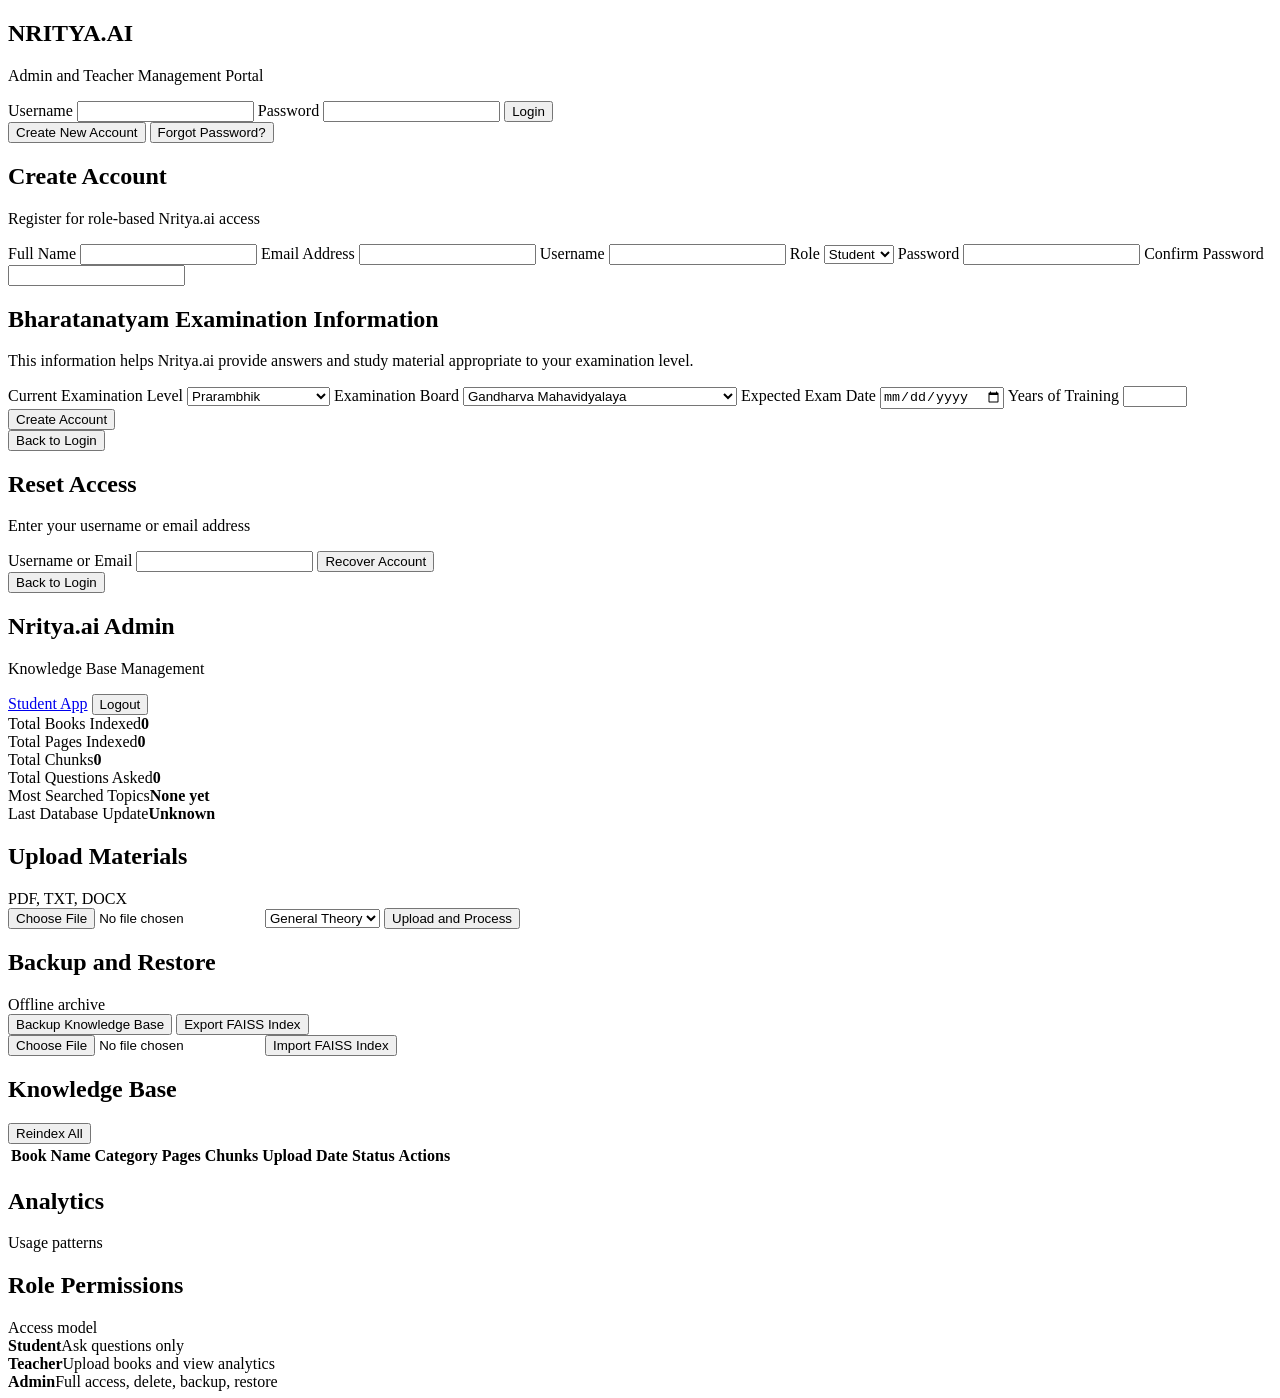
==== static/admin.html @ 9f84ac58 "Initial commit - Nritya.ai AI Bharatanatyam Exam Assistant" ====
<!doctype html>
<html lang="en">

<head>
  <meta charset="UTF-8" />
  <meta name="viewport" content="width=device-width, initial-scale=1.0" />
  <title>Nritya.ai Admin Portal</title>
  <link rel="preconnect" href="https://fonts.googleapis.com">
  <link rel="preconnect" href="https://fonts.gstatic.com" crossorigin>
  <link href="https://fonts.googleapis.com/css2?family=Cinzel:wght@400..900&family=Outfit:wght@300..700&display=swap"
    rel="stylesheet">
  <link rel="stylesheet" href="/style.css" />
  <link rel="stylesheet" href="/admin.css" />
</head>

<body>
  <main class="admin-shell">
    <section id="loginPanel" class="admin-login card auth-card">
      <div class="auth-screen active" id="loginScreen">
        <div>
          <h1>NRITYA.AI</h1>
          <p>Admin and Teacher Management Portal</p>
        </div>
        <label>
          <span>Username</span>
          <input id="adminUsername" type="text" autocomplete="username" required>
        </label>
        <label>
          <span>Password</span>
          <input id="adminPassword" type="password" autocomplete="current-password" required>
        </label>
        <button id="loginBtn" type="button" class="admin-primary-btn">Login</button>
        <div class="auth-links">
          <button id="showRegisterBtn" type="button">Create New Account</button>
          <button id="showForgotBtn" type="button">Forgot Password?</button>
        </div>
        <p id="loginMessage" class="admin-message"></p>
      </div>

      <div class="auth-screen" id="registerScreen">
        <div>
          <h1>Create Account</h1>
          <p>Register for role-based Nritya.ai access</p>
        </div>
        <div class="auth-form-grid">
          <label>
            <span>Full Name</span>
            <input id="registerFullName" type="text" autocomplete="name" required>
          </label>
          <label>
            <span>Email Address</span>
            <input id="registerEmail" type="email" autocomplete="email" required>
          </label>
          <label>
            <span>Username</span>
            <input id="registerUsername" type="text" autocomplete="username" required>
          </label>
          <label>
            <span>Role</span>
            <select id="registerRole" required>
              <option value="student">Student</option>
              <option value="teacher">Teacher</option>
              <option value="admin">Admin</option>
            </select>
          </label>
          <label>
            <span>Password</span>
            <input id="registerPassword" type="password" autocomplete="new-password" required>
          </label>
          <label>
            <span>Confirm Password</span>
            <input id="registerConfirmPassword" type="password" autocomplete="new-password" required>
          </label>
        </div>

        <div id="studentExamSection" class="student-exam-section">
          <h2>Bharatanatyam Examination Information</h2>
          <p>This information helps Nritya.ai provide answers and study material appropriate to your examination level.
          </p>
          <div class="auth-form-grid">
            <label>
              <span>Current Examination Level</span>
              <select id="examLevel">
                <option>Prarambhik</option>
                <option>Praveshika Pratham</option>
                <option>Praveshika Purna</option>
                <option>Madhyama Pratham</option>
                <option>Madhyama Purna</option>
                <option>Visharad Pratham</option>
                <option>Visharad Purna</option>
                <option>Alankar</option>
                <option>Other</option>
              </select>
            </label>
            <label>
              <span>Examination Board</span>
              <select id="examBoard">
                <option>Gandharva Mahavidyalaya</option>
                <option>Akhil Bharatiya Gandharva Mahavidyalaya</option>
                <option>University Curriculum</option>
                <option>Other</option>
              </select>
            </label>
            <label>
              <span>Expected Exam Date</span>
              <input id="expectedExamDate" type="date">
            </label>
            <label>
              <span>Years of Training</span>
              <input id="yearsTraining" type="number" min="0" max="60" step="0.5">
            </label>
          </div>
        </div>

        <button id="registerBtn" type="button" class="admin-primary-btn">Create Account</button>
        <div class="auth-links single">
          <button id="backToLoginFromRegisterBtn" type="button">Back to Login</button>
        </div>
        <p id="registerMessage" class="admin-message"></p>
      </div>

      <div class="auth-screen" id="forgotScreen">
        <div>
          <h1>Reset Access</h1>
          <p>Enter your username or email address</p>
        </div>
        <label>
          <span>Username or Email</span>
          <input id="forgotIdentifier" type="text" autocomplete="username">
        </label>
        <button id="forgotBtn" type="button" class="admin-primary-btn">Recover Account</button>
        <div class="auth-links single">
          <button id="backToLoginFromForgotBtn" type="button">Back to Login</button>
        </div>
        <p id="forgotMessage" class="admin-message"></p>
      </div>
    </section>

    <section id="adminApp" class="admin-app hidden">
      <header class="admin-header">
        <div>
          <h1>Nritya.ai Admin</h1>
          <p id="roleLabel">Knowledge Base Management</p>
        </div>
        <div class="admin-header-actions">
          <a class="admin-link" href="/">Student App</a>
          <button id="logoutBtn" type="button" class="answer-action-btn">Logout</button>
        </div>
      </header>

      <section class="admin-stat-grid">
        <div class="admin-stat"><span>Total Books Indexed</span><strong id="adminBooksStat">0</strong></div>
        <div class="admin-stat"><span>Total Pages Indexed</span><strong id="adminPagesStat">0</strong></div>
        <div class="admin-stat"><span>Total Chunks</span><strong id="adminChunksStat">0</strong></div>
        <div class="admin-stat"><span>Total Questions Asked</span><strong id="adminQuestionsStat">0</strong></div>
        <div class="admin-stat wide"><span>Most Searched Topics</span><strong id="adminTopicsStat">None yet</strong>
        </div>
        <div class="admin-stat wide"><span>Last Database Update</span><strong id="adminUpdateStat">Unknown</strong>
        </div>
      </section>

      <section class="admin-grid">
        <div class="admin-panel">
          <div class="admin-panel-header">
            <h2>Upload Materials</h2>
            <span>PDF, TXT, DOCX</span>
          </div>
          <div class="admin-upload-box">
            <input id="materialFile" type="file" accept=".pdf,.txt,.docx">
            <select id="materialCategory">
              <option>General Theory</option>
              <option>Prarambhik</option>
              <option>Madhyama</option>
              <option>Visharad</option>
              <option>Natyashastra</option>
              <option>Abhinaya</option>
            </select>
            <button id="uploadBtn" type="button" class="admin-primary-btn">Upload and Process</button>
          </div>
          <p id="uploadMessage" class="admin-message"></p>
        </div>

        <div class="admin-panel">
          <div class="admin-panel-header">
            <h2>Backup and Restore</h2>
            <span>Offline archive</span>
          </div>
          <div class="admin-action-row">
            <button id="backupBtn" type="button" class="answer-action-btn accent admin-only">Backup Knowledge
              Base</button>
            <button id="exportBtn" type="button" class="answer-action-btn admin-only">Export FAISS Index</button>
          </div>
          <div class="admin-upload-box compact">
            <input id="importFile" type="file" accept=".zip">
            <button id="importBtn" type="button" class="answer-action-btn admin-only">Import FAISS Index</button>
          </div>
          <p id="backupMessage" class="admin-message"></p>
        </div>
      </section>

      <section class="admin-panel">
        <div class="admin-panel-header">
          <h2>Knowledge Base</h2>
          <button id="reindexAllBtn" type="button" class="answer-action-btn accent admin-only">Reindex All</button>
        </div>
        <div class="admin-table-wrap">
          <table class="admin-table">
            <thead>
              <tr>
                <th>Book Name</th>
                <th>Category</th>
                <th>Pages</th>
                <th>Chunks</th>
                <th>Upload Date</th>
                <th>Status</th>
                <th>Actions</th>
              </tr>
            </thead>
            <tbody id="booksTableBody"></tbody>
          </table>
        </div>
      </section>

      <section class="admin-grid">
        <div class="admin-panel">
          <div class="admin-panel-header">
            <h2>Analytics</h2>
            <span>Usage patterns</span>
          </div>
          <div id="analyticsList" class="admin-list"></div>
        </div>
        <div class="admin-panel">
          <div class="admin-panel-header">
            <h2>Role Permissions</h2>
            <span>Access model</span>
          </div>
          <div class="admin-list">
            <div><strong>Student</strong><span>Ask questions only</span></div>
            <div><strong>Teacher</strong><span>Upload books and view analytics</span></div>
            <div><strong>Admin</strong><span>Full access, delete, backup, restore</span></div>
          </div>
        </div>
      </section>
    </section>
  </main>

  <script src="/admin.js"></script>
</body>

</html>
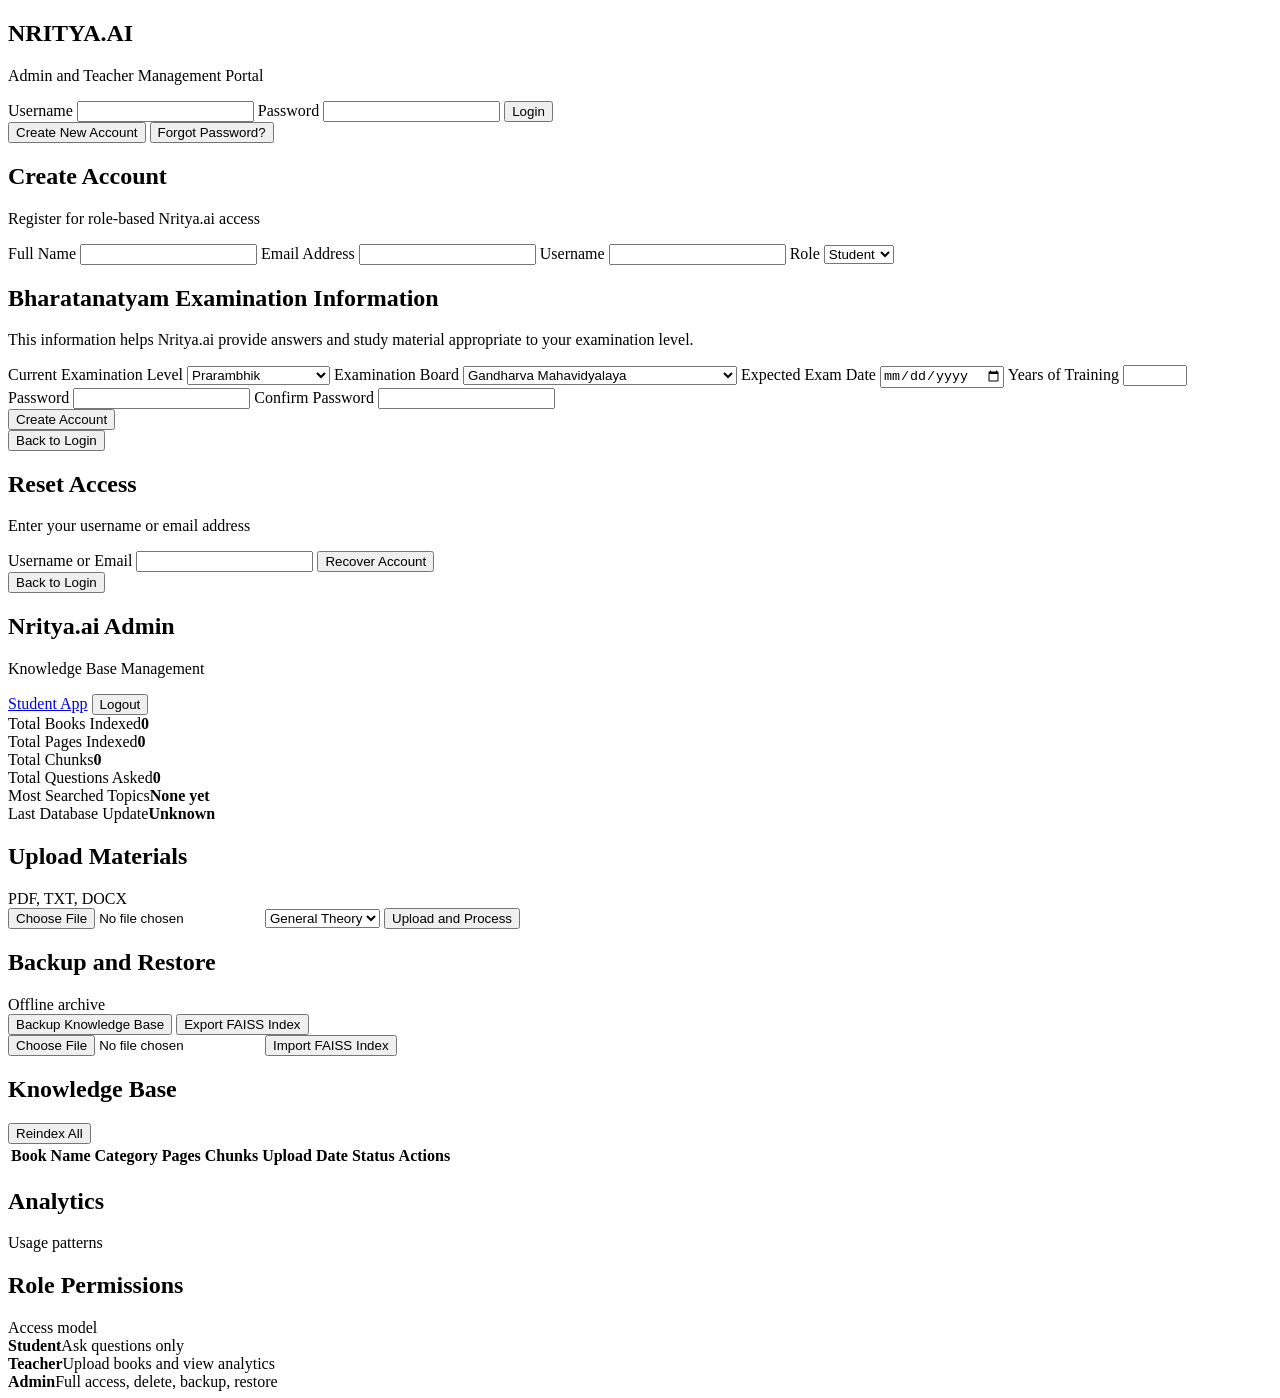
==== commit 99dc1aee: "Add ChatGPT-style chat UI and expand Bharatanatyam assistant features. Transform the frontend into a" ====
--- a/static/admin.html
+++ b/static/admin.html
@@ -9,8 +9,8 @@
   <link rel="preconnect" href="https://fonts.gstatic.com" crossorigin>
   <link href="https://fonts.googleapis.com/css2?family=Cinzel:wght@400..900&family=Outfit:wght@300..700&display=swap"
     rel="stylesheet">
-  <link rel="stylesheet" href="/style.css" />
-  <link rel="stylesheet" href="/admin.css" />
+  <link rel="stylesheet" href="/style.css?v=3" />
+  <link rel="stylesheet" href="/admin.css?v=4" />
 </head>
 
 <body>
@@ -63,6 +63,44 @@
               <option value="admin">Admin</option>
             </select>
           </label>
+          <div id="studentExamSection" class="student-exam-section">
+            <h2>Bharatanatyam Examination Information</h2>
+            <p>This information helps Nritya.ai provide answers and study material appropriate to your examination level.
+            </p>
+            <div class="auth-form-grid">
+              <label>
+                <span>Current Examination Level</span>
+                <select id="examLevel">
+                  <option>Prarambhik</option>
+                  <option>Praveshika Pratham</option>
+                  <option>Praveshika Purna</option>
+                  <option>Madhyama Pratham</option>
+                  <option>Madhyama Purna</option>
+                  <option>Visharad Pratham</option>
+                  <option>Visharad Purna</option>
+                  <option>Alankar</option>
+                  <option>Other</option>
+                </select>
+              </label>
+              <label>
+                <span>Examination Board</span>
+                <select id="examBoard">
+                  <option>Gandharva Mahavidyalaya</option>
+                  <option>Akhil Bharatiya Gandharva Mahavidyalaya</option>
+                  <option>University Curriculum</option>
+                  <option>Other</option>
+                </select>
+              </label>
+              <label>
+                <span>Expected Exam Date</span>
+                <input id="expectedExamDate" type="date">
+              </label>
+              <label>
+                <span>Years of Training</span>
+                <input id="yearsTraining" type="number" min="0" max="60" step="0.5">
+              </label>
+            </div>
+          </div>
           <label>
             <span>Password</span>
             <input id="registerPassword" type="password" autocomplete="new-password" required>
@@ -71,45 +109,6 @@
             <span>Confirm Password</span>
             <input id="registerConfirmPassword" type="password" autocomplete="new-password" required>
           </label>
-        </div>
-
-        <div id="studentExamSection" class="student-exam-section">
-          <h2>Bharatanatyam Examination Information</h2>
-          <p>This information helps Nritya.ai provide answers and study material appropriate to your examination level.
-          </p>
-          <div class="auth-form-grid">
-            <label>
-              <span>Current Examination Level</span>
-              <select id="examLevel">
-                <option>Prarambhik</option>
-                <option>Praveshika Pratham</option>
-                <option>Praveshika Purna</option>
-                <option>Madhyama Pratham</option>
-                <option>Madhyama Purna</option>
-                <option>Visharad Pratham</option>
-                <option>Visharad Purna</option>
-                <option>Alankar</option>
-                <option>Other</option>
-              </select>
-            </label>
-            <label>
-              <span>Examination Board</span>
-              <select id="examBoard">
-                <option>Gandharva Mahavidyalaya</option>
-                <option>Akhil Bharatiya Gandharva Mahavidyalaya</option>
-                <option>University Curriculum</option>
-                <option>Other</option>
-              </select>
-            </label>
-            <label>
-              <span>Expected Exam Date</span>
-              <input id="expectedExamDate" type="date">
-            </label>
-            <label>
-              <span>Years of Training</span>
-              <input id="yearsTraining" type="number" min="0" max="60" step="0.5">
-            </label>
-          </div>
         </div>
 
         <button id="registerBtn" type="button" class="admin-primary-btn">Create Account</button>
@@ -244,7 +243,7 @@
     </section>
   </main>
 
-  <script src="/admin.js"></script>
+  <script src="/admin.js?v=4"></script>
 </body>
 
 </html>
